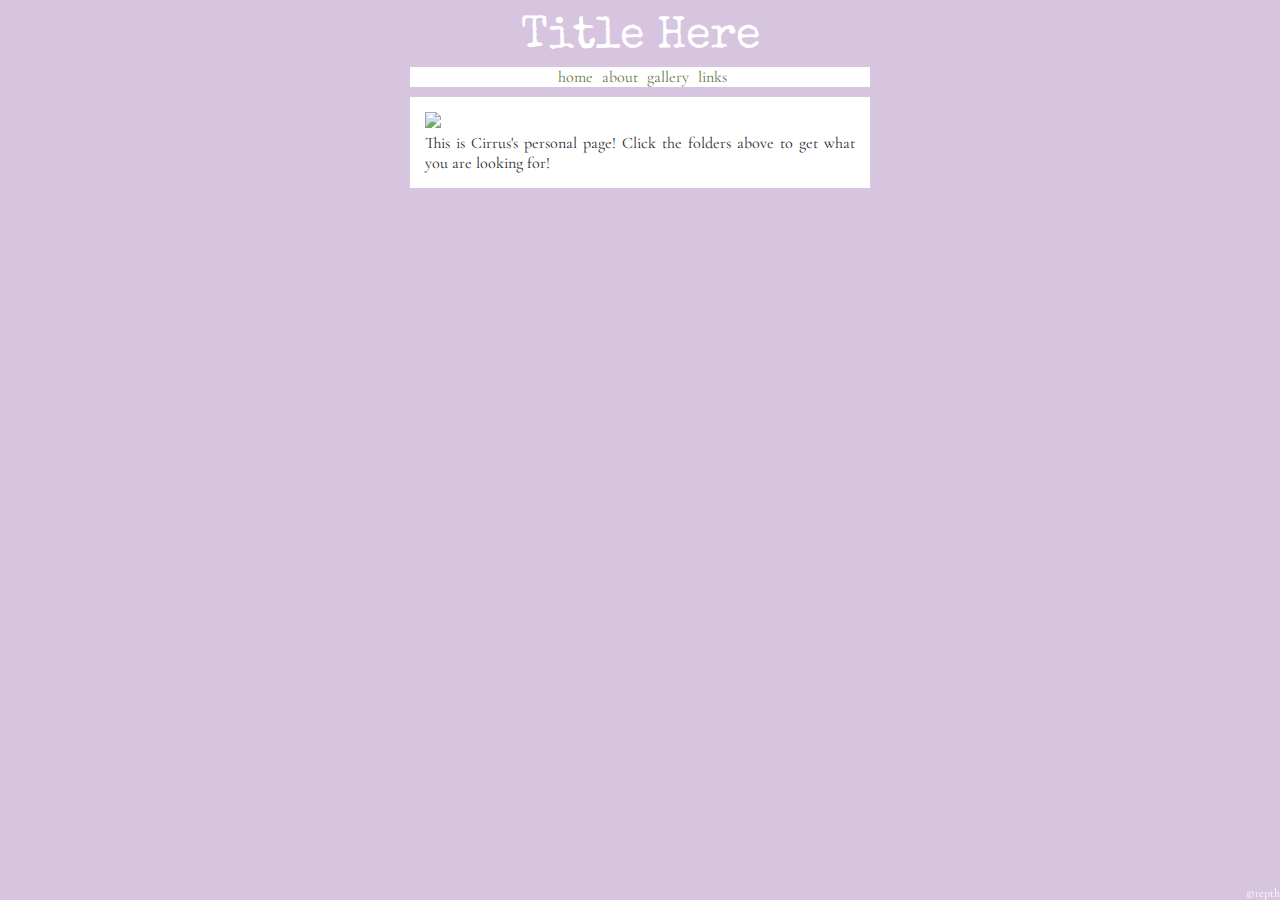
==== index.html @ 4d3aeabf "adding simple stuff" ====
<!DOCTYPE html>
<html>
  <head>
    <meta charset="UTF-8">
    <meta name="viewport" content="width=device-width, initial-scale=1.0">
    <title>theme e</title>
 
<link rel="preconnect" href="https://fonts.googleapis.com">
<link rel="preconnect" href="https://fonts.gstatic.com" crossorigin>
<link href="https://fonts.googleapis.com/css2?family=Special+Elite&display=swap" rel="stylesheet">
 
<link rel="preconnect" href="https://fonts.googleapis.com">
<link rel="preconnect" href="https://fonts.gstatic.com" crossorigin>
<link href="https://fonts.googleapis.com/css2?family=Cormorant+Garamond:wght@300&display=swap" rel="stylesheet">
 
<style>
 
body{
background-color: #d7c5e0;
background-image: url('https://i.imgur.com/um7VW5i.jpg');
background-repeat: no-repeat;
background-size: 100%;
background-attachment: fixed;
color: #23262e;
font-family: 'Cormorant Garamond', serif;
}
 
#all{
width: 460px;
margin: 0 auto;
}
 
img{
opacity: 0.9;
}
 
#header{
width: 460px;
margin: 15px 0px 7px 0px;
}
 
h1{
font-family: 'Special Elite', serif;
text-align: center;
font-size: 45px;
font-weight: normal;
color: #fff;
margin: 0px;
}
 
#nav{
background-color: #fff;
width: 460px;
margin-bottom: 10px;
}
 
ul{
text-align: center;
padding: 0px;
margin: 0px;
}
 
li{
list-style-type: none;
display: inline;
padding-left: 5px;
}
 
a{
text-decoration: none;
color: #657346;
}
 
a:visited{
color: #657346;
}
 
a:hover{
font-style: italic;
font-weight: bold;
}
 
a:active{
font-style: italic;
font-weight: bold;
}
 
#main{
background-color: #fff;
width: 430px;
padding: 15px;
text-align: justify;
}
 
::-webkit-scrollbar{
width: 6px; 
}
 
::-webkit-scrollbar-track{
background-color: #1a1c16;
}
 
::-webkit-scrollbar-thumb{
background-color: #43473c;
}
 
#credit{
font-size: 12px;
position: fixed;
bottom: 0;
right: 0;
}
 
#credit a{
text-decoration: none;
color: #fff;
}
 
#credit a:visited{
color: #fff;
}
 
#credit a:hover{
font-style: italic;
font-weight: bold;
}
 
#credit a:active{
font-style: italic;
font-weight: bold;
}
 
</style>
 
</head>
 
<body>
 
<div id="all">
 
<div id="header">
<h1>Title Here</h1>
</div>
 
<div id="nav">
<ul>
<li><a href="URL HERE">home</a></li>
<li><a href="URL HERE">about</a></li>
<li><a href="URL HERE">gallery</a></li>
<li><a href="URL HERE">links</a></li>
</ul>
</div>
 
<div id="main">
 
<img src="waterfall.jpg" style="width:430px;">
 
<p style="margin:0px;">This is Cirrus's personal page! Click the folders above to get what you are looking for!</p>
 
</div>
 
</div>
 
<div id="credit"><a href="https://repth.neocities.org/index.html">©repth</a></div>
 
</body>
 
</html>
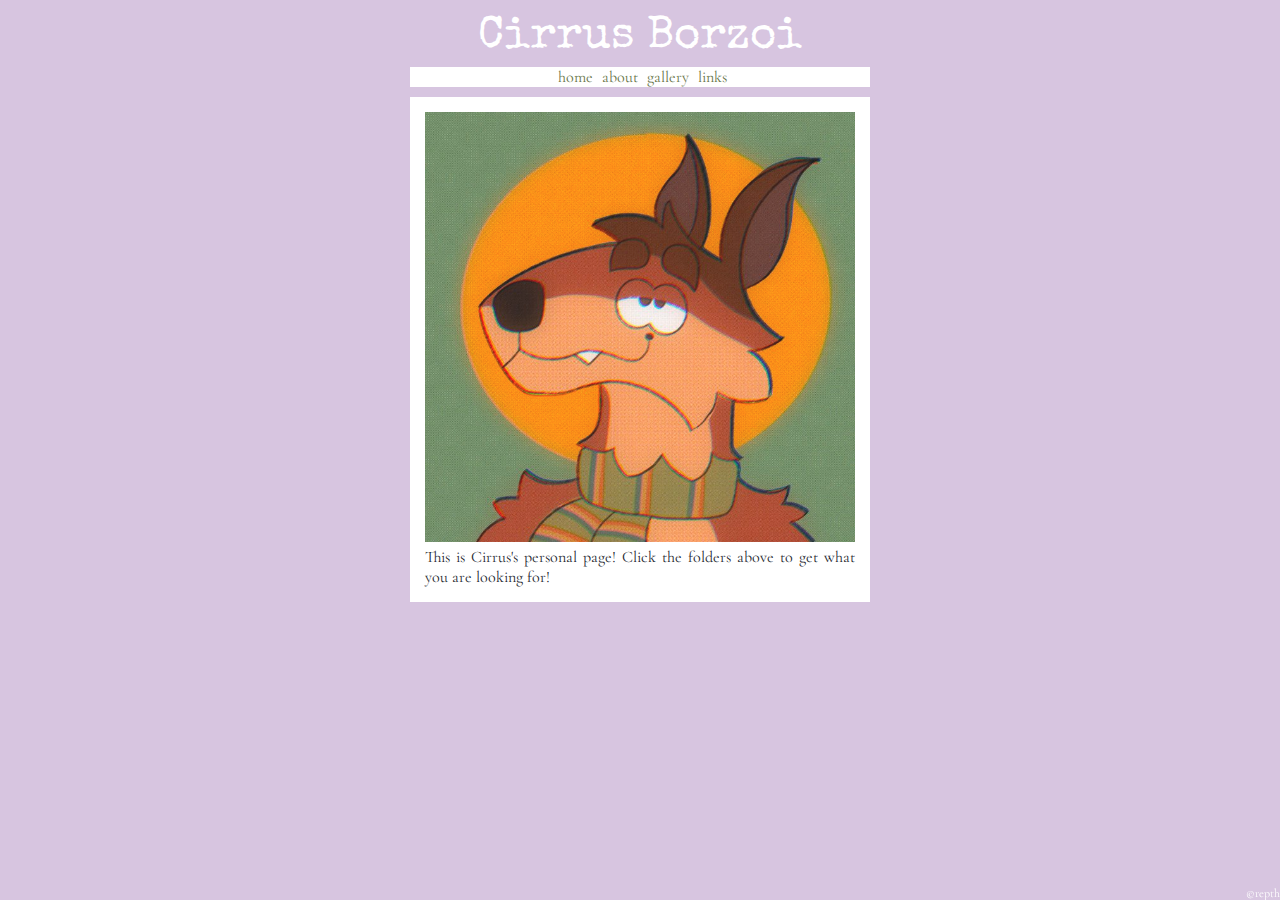
==== commit 635bba5c: "new photos" ====
--- a/index.html
+++ b/index.html
@@ -3,7 +3,7 @@
   <head>
     <meta charset="UTF-8">
     <meta name="viewport" content="width=device-width, initial-scale=1.0">
-    <title>theme e</title>
+    <title>Borztastic :3</title>
  
 <link rel="preconnect" href="https://fonts.googleapis.com">
 <link rel="preconnect" href="https://fonts.gstatic.com" crossorigin>
@@ -17,7 +17,7 @@
  
 body{
 background-color: #d7c5e0;
-background-image: url('https://i.imgur.com/um7VW5i.jpg');
+background-image: url('waterfall.jpg');
 background-repeat: no-repeat;
 background-size: 100%;
 background-attachment: fixed;
@@ -139,7 +139,7 @@
 <div id="all">
  
 <div id="header">
-<h1>Title Here</h1>
+<h1>Cirrus Borzoi</h1>
 </div>
  
 <div id="nav">
@@ -153,7 +153,7 @@
  
 <div id="main">
  
-<img src="waterfall.jpg" style="width:430px;">
+<img src="profile.jpg" style="width:430px;">
  
 <p style="margin:0px;">This is Cirrus's personal page! Click the folders above to get what you are looking for!</p>
  
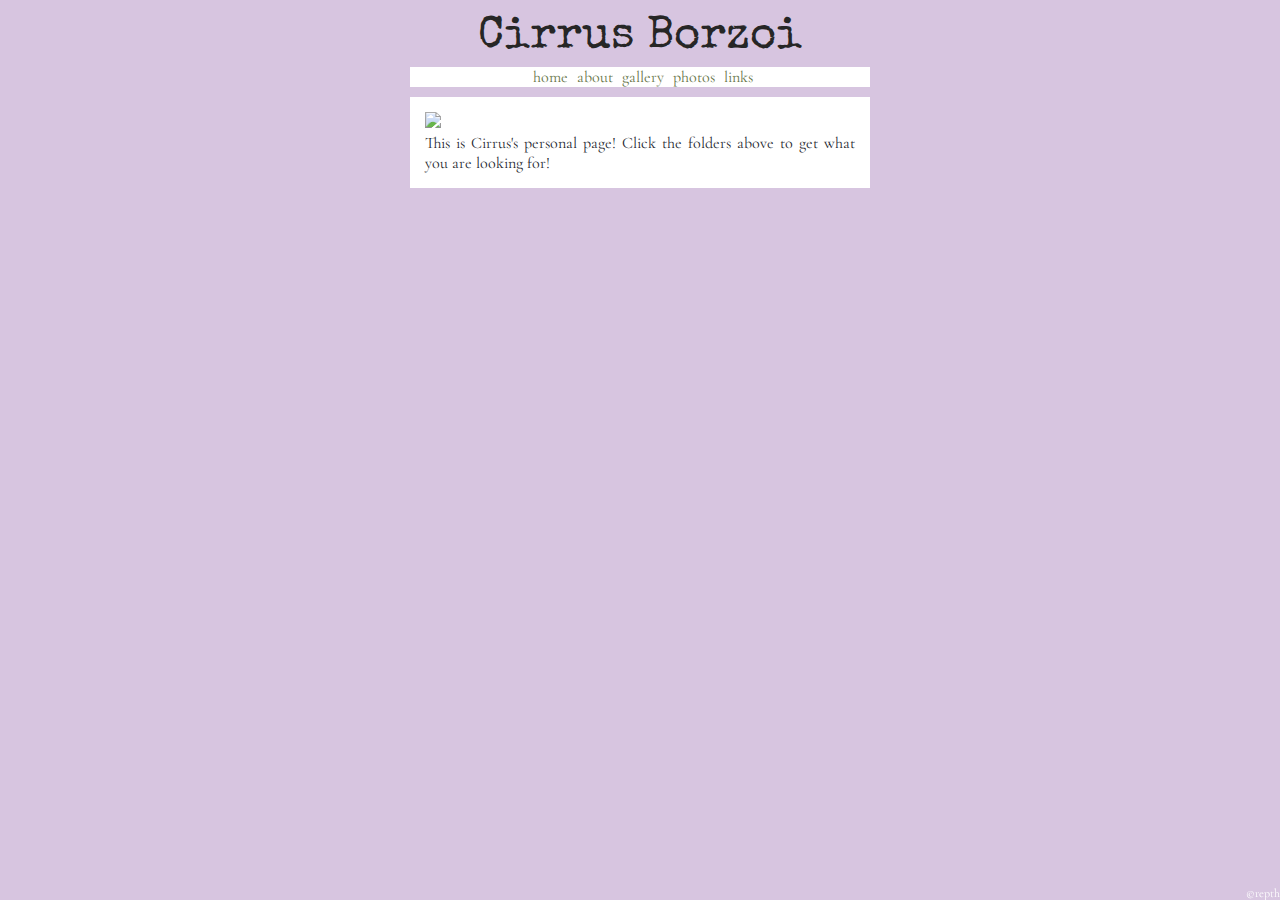
==== commit 05f9ed9d: "update" ====
--- a/index.html
+++ b/index.html
@@ -3,7 +3,10 @@
   <head>
     <meta charset="UTF-8">
     <meta name="viewport" content="width=device-width, initial-scale=1.0">
-    <title>Borztastic :3</title>
+    <title>Bor Soy</title>
+    <link rel="icon" type="image/png" href="/images/favicon-48x48.png" sizes="48x48" />
+    <link rel="icon" type="image/svg+xml" href="/images/favicon.svg" /> 
+    <link rel="shortcut icon" href="/images/favicon.ico" />
  
 <link rel="preconnect" href="https://fonts.googleapis.com">
 <link rel="preconnect" href="https://fonts.gstatic.com" crossorigin>
@@ -17,10 +20,11 @@
  
 body{
 background-color: #d7c5e0;
-background-image: url('waterfall.jpg');
+background-image: url('images/waterfall.jpg');
 background-repeat: no-repeat;
-background-size: 100%;
+background-size: auto;
 background-attachment: fixed;
+background-repeat: no-repeat;
 color: #23262e;
 font-family: 'Cormorant Garamond', serif;
 }
@@ -44,7 +48,7 @@
 text-align: center;
 font-size: 45px;
 font-weight: normal;
-color: #fff;
+color:  #262626;
 margin: 0px;
 }
  
@@ -144,16 +148,17 @@
  
 <div id="nav">
 <ul>
-<li><a href="URL HERE">home</a></li>
-<li><a href="URL HERE">about</a></li>
-<li><a href="URL HERE">gallery</a></li>
-<li><a href="URL HERE">links</a></li>
+  <li><a href="/index.html">home</a></li>
+  <li><a href="/about.html">about</a></li>
+  <li><a href="/gallery.html">gallery</a></li>
+  <li><a href="/photos.html">photos</a></li>
+  <li><a href="/links.html">links</a></li>
 </ul>
 </div>
  
 <div id="main">
  
-<img src="profile.jpg" style="width:430px;">
+<img src="images/profile.jpg" style="width:430px;">
  
 <p style="margin:0px;">This is Cirrus's personal page! Click the folders above to get what you are looking for!</p>
  
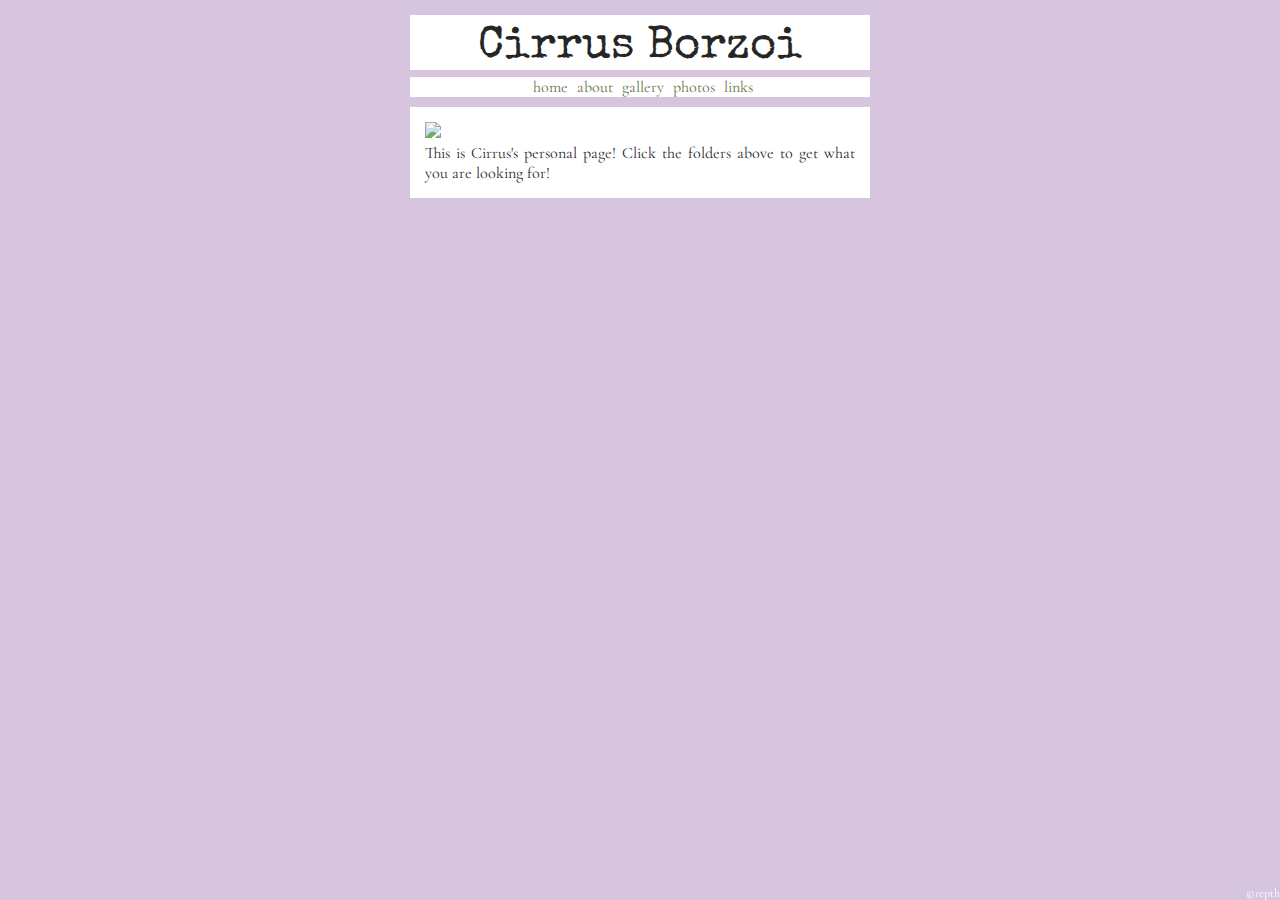
==== commit 79e35f4e: ":3" ====
--- a/index.html
+++ b/index.html
@@ -47,6 +47,8 @@
 font-family: 'Special Elite', serif;
 text-align: center;
 font-size: 45px;
+background: #ffffff;
+padding-top: 10px;
 font-weight: normal;
 color:  #262626;
 margin: 0px;
